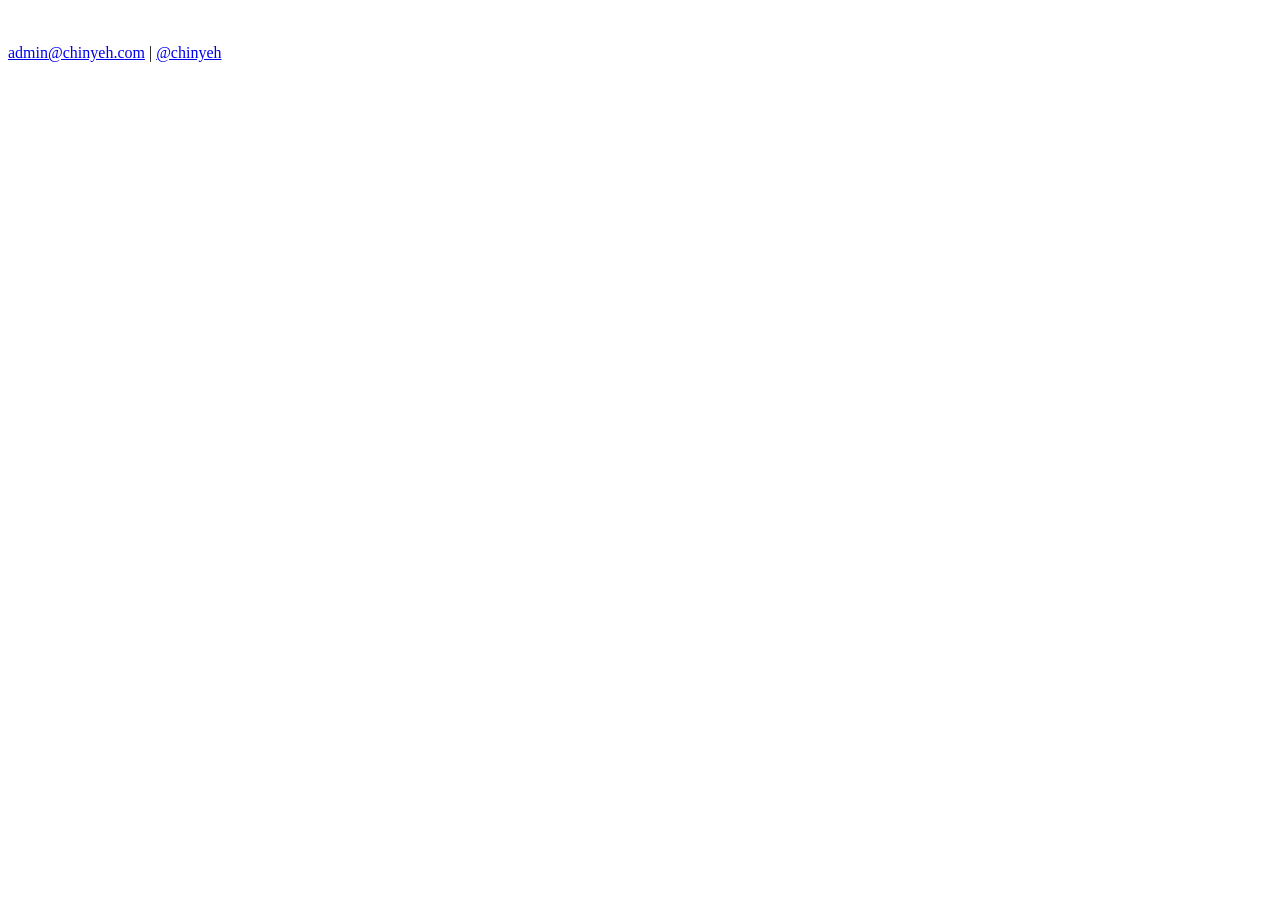
==== index.html @ fc83b24e "add index.html" ====
<!DOCTYPE html>
<html>
<head>
    <meta charset="utf-8">
    <title>chinyeh.com</title>
    <link href='http://fonts.googleapis.com/css?family=Maven+Pro:400,700,500' rel='stylesheet' type='text/css'>
    <link href='css/styles.css' rel='stylesheet' type='text/css'>
    <script type="text/javascript" src="http://codeorigin.jquery.com/jquery-1.10.2.min.js"></script>
    <script type="text/javascript" src="js/scripts.js"></script>
</head>
<body>
<div class="tb">
    <div class="td">
        <div class="box">
            <div class="symbol"><img src="images/logo.png" alt=""></div>
            <div class="logo"><img src="images/coming-soon.png" alt=""></div>
        </div>
    </div>
</div>
<div class="foot"><a href="mailto:admin@chinyeh.com" target="_blank">admin@chinyeh.com</a> | <a href="https://twitter.com/chinyeh" target="_blank">@chinyeh</a></div>
</body>
</html>
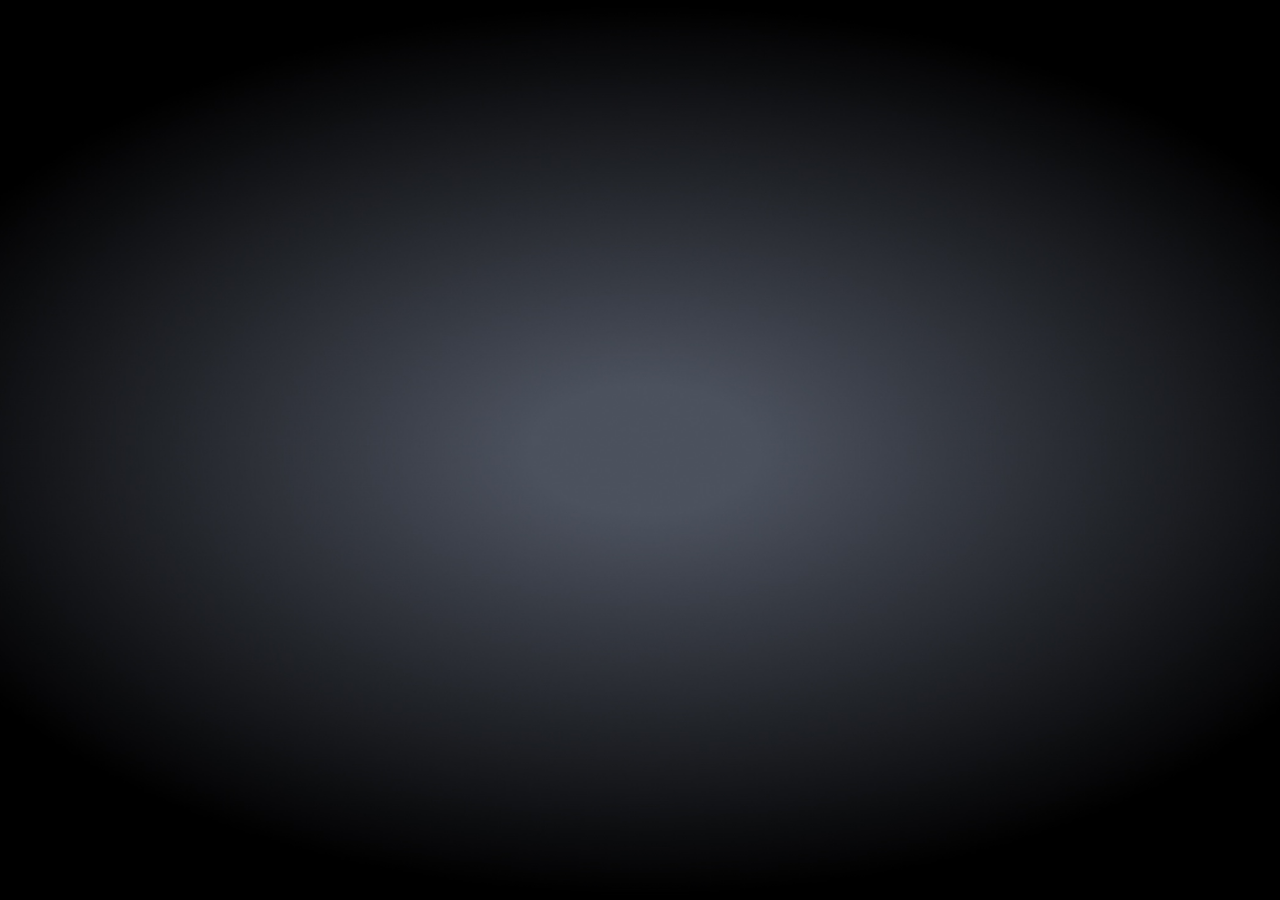
==== commit a4de3883: "replace single quote" ====
--- a/index.html
+++ b/index.html
@@ -3,7 +3,7 @@
 <head>
     <meta charset="utf-8">
     <title>chinyeh.com</title>
-    <link href='http://fonts.googleapis.com/css?family=Maven+Pro:400,700,500' rel='stylesheet' type='text/css'>
+    <link href='http://fonts.googleapis.com/css?family=Maven+Pro:400,700,500' rel='stylesheet' type="text/css">
     <link href='css/styles.css' rel='stylesheet' type='text/css'>
     <script type="text/javascript" src="http://codeorigin.jquery.com/jquery-1.10.2.min.js"></script>
     <script type="text/javascript" src="js/scripts.js"></script>
--- a/css/styles.css
+++ b/css/styles.css
@@ -0,0 +1,69 @@
+html {
+	height: 100%;
+}
+
+body {
+	font-family: 'Maven Pro', sans-serif; 
+	color: #424751;
+	font-size: 14px;
+	background: url(../images/bg.jpg) no-repeat center center fixed;
+	-webkit-background-size: cover;
+	-moz-background-size: cover;
+	-o-background-size: cover;
+	background-size: cover;
+	width: 100%;
+	height: 100%;
+	padding: 0;
+	margin: 0;
+	-webkit-text-size-adjust: 100%;
+}
+
+a {
+	color: #424751;
+	text-decoration: none;
+}
+
+img {
+	max-width: 100%;
+}
+
+.box {
+	vertical-align: middle;
+	width: 100%;
+	height: 333px;
+	margin: 0 auto;
+}
+
+.tb {
+	display: table;
+	height: 100%;
+	width: 100%;
+	text-align: center;
+}
+
+.td {
+	display: table-cell;
+	width: 100%;
+	height: 100%;
+	text-align: center;
+	vertical-align: middle;
+}
+
+.logo {
+	display:none;
+	height: 66px;
+}
+
+.symbol {
+	display:none;
+	height: 80px;
+}
+
+
+.foot {
+	position:absolute; 
+	bottom:30px;
+	display:none;
+	width:100%;
+	text-align: center;
+}
